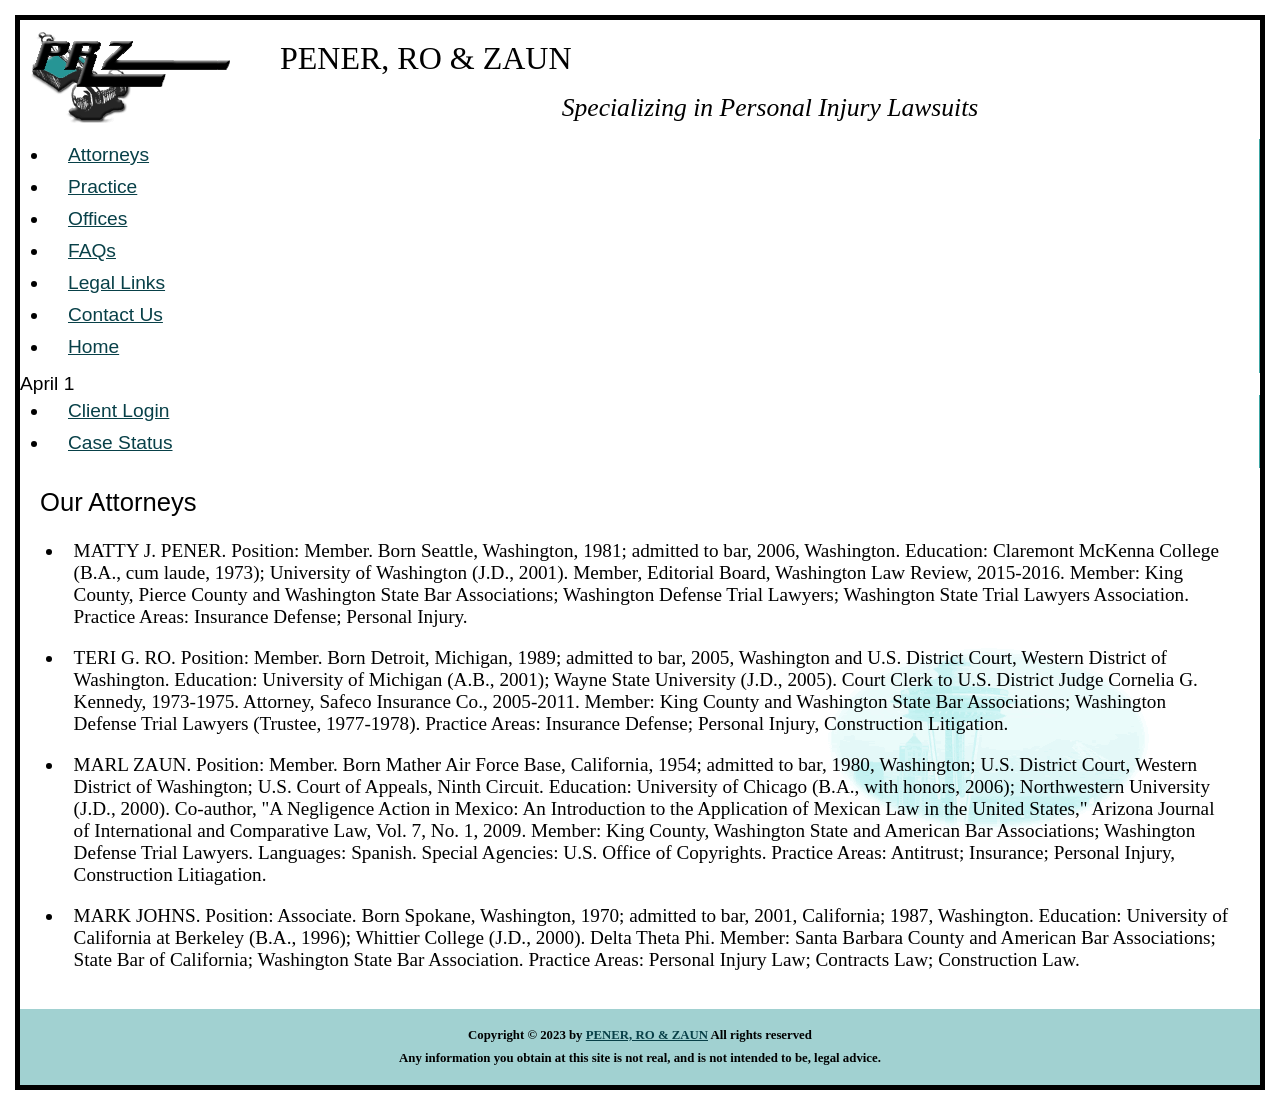
==== attorneys.html @ 00e88474 "Initial commit" ====
<!DOCTYPE html>
<html lang=en>
<head>
	<meta charset="utf-8">
	<meta name="author" content="change to your name"> <!-- TODO: Update the content attribute with your name -->
	<meta name="viewport" content="width=device-width, initial-scale=1.0">
	<link rel="icon" type="image -am/svg" sizes="16x16" href="images/kody.svg">
	<title>PRZ Law Office: Attorneys</title>
	<link rel="stylesheet" href="styles/normalize.css" >
	<link rel="stylesheet" href="styles/format.css" >
</head>
<body>
<!-- Site heading information to identify the company and its purpose : showing on every page in the site -->
<header>
  <h1>PENER, RO &amp; ZAUN</h1>
  <h2>Specializing in Personal Injury Lawsuits</h2>
</header>
<!-- Main site navigation: showing on every page in the site -->
<nav>
    <ul>
      <li><a href="attorneys.html">Attorneys</a></li>
      <li><a href="practice.html">Practice</a></li>
      <li><a href="offices.html">Offices</a></li>
      <li><a href="faqs.html">FAQs</a></li>
      <li><a href="legallinks.html">Legal&nbsp;Links</a></li>
      <li><a href="contactus.html">Contact&nbsp;Us</a></li>
      <li><a href="index.html">Home</a></li>
    </ul>
</nav>
<!-- Client navigation: include in every site page -->
<nav id="client">
	<time datetime="2026-04-01">April 1</time>
	<ul>
		<li><a href="#">Client Login</a></li>
		<li><a href="#">Case Status</a></li>
	</ul>
</nav> 

<!-- Main Content for each particular page -->
<main>
    	<h1>Our Attorneys</h1>
	<!-- List updated May 2018 -->
	<ul class="bigger">
		<li>MATTY J. PENER. Position: Member. Born Seattle, Washington, 1981; admitted 
		  to bar, 2006, Washington. Education: Claremont McKenna College (B.A., cum laude, 
		  1973); University of Washington (J.D., 2001). Member, Editorial Board, Washington 
		  Law Review, 2015-2016. Member: King County, Pierce County and Washington State 
		  Bar Associations; Washington Defense Trial Lawyers; Washington State Trial Lawyers 
		  Association. Practice Areas: Insurance Defense; Personal Injury.
		</li>
		<li>TERI G. RO. Position: Member. Born Detroit, Michigan, 1989; 
		  admitted to bar, 2005, Washington and U.S. District Court, Western District 
		  of Washington. Education: University of Michigan (A.B., 2001); Wayne State University 
		  (J.D., 2005). Court Clerk to U.S. District Judge Cornelia G. Kennedy, 1973-1975. 
		  Attorney, Safeco Insurance Co., 2005-2011. Member: King County and Washington 
		  State Bar Associations; Washington Defense Trial Lawyers (Trustee, 1977-1978). 
		  Practice Areas: Insurance Defense; Personal Injury, Construction Litigation. 
		</li>
		<li>MARL ZAUN. Position: Member. Born Mather Air Force Base, California, 
		  1954; admitted to bar, 1980, Washington; U.S. District Court, Western District 
		  of Washington; U.S. Court of Appeals, Ninth Circuit. Education: University of 
		  Chicago (B.A., with honors, 2006); Northwestern University (J.D., 2000). Co-author, 
		  "A Negligence Action in Mexico: An Introduction to the Application of Mexican 
		  Law in the United States," Arizona Journal of International and Comparative 
		  Law, Vol. 7, No. 1, 2009. Member: King County, Washington State and American 
		  Bar Associations; Washington Defense Trial Lawyers. Languages: Spanish. Special 
		  Agencies: U.S. Office of Copyrights. Practice Areas: Antitrust; Insurance; Personal 
		  Injury, Construction Litiagation.
		</li>
		<li>MARK JOHNS. Position: Associate. Born Spokane, Washington, 1970; admitted 
		  to bar, 2001, California; 1987, Washington. Education: University of California 
		  at Berkeley (B.A., 1996); Whittier College (J.D., 2000). Delta Theta Phi. Member: 
		  Santa Barbara County and American Bar Associations; State Bar of California; 
		  Washington State Bar Association. Practice Areas: Personal Injury Law; Contracts 
		  Law; Construction Law.
		</li>
	</ul>
	
</main>
<!-- Overall site details: showing on every page in the site -->
<footer>
  <p>Copyright &copy; 2023 by <a href="mailto:info@prz.law">PENER, RO &amp; ZAUN</a> All rights reserved</p>
  <p>Any information you obtain at this site is not real, and is not intended to be, legal advice.</p>
</footer>
</body>
</html>
---- styles/format.css ----
/************************************ 
         PRZ Formatting CSS
    (see PRZ_Style_Guide document)
*************************************/


/* Formatting of Client Login Nav box */




/* END Formatting of Client Login Nav box 
/*

/* Overall Page Formatting */
body {
	color: #000000;
	background-color: #FFFFFF;
	font: 12pt Georgia, "Times New Roman", Times, serif;
    margin:15px;
    border:solid black thick;
}
p{
    padding:.5em;
}
h1, h2, h3{
    padding-bottom:.5em;
}
ul, ol{
    padding-left:1.5em;
    padding-bottom: .5em;
}
a {
    color:#084048;
}
a:visited {
    color:#10A7A5;
}
a:hover {
    color:#CC6600;
}
dt {
    font-size:1.1em;
    font-weight: bold;
    color:orangered;
    margin:5px;
}
dd {
    margin-left:50px;
    padding-bottom: 1em;
}

/* Header Formatting */

header{
    margin:10px 0 0 10px;
    padding:10px 0 0 250px;
    height: 99px;
    background-image: url(../images/przlogo.gif);
    background-repeat: no-repeat;
    background-position: top left;
}

header h1, header h2{
    font-family: Garamond, serif; 

}
header h1{
    font-size:2em;
}

header h2{
    font-size: 1.6em;
    text-align: center;
    font-style:italic;
}

/* Navigation Formatting */
nav{
    font-family: Gil Sans, Arial, Helvetica, sans-serif;
    font-size: 1.2em;
}

nav li {
    padding:5px 1em;
}
nav>ul{
    border-right:solid thin #40a7a5;
}

/* Main Section Formatting */
main{
    padding:20px;
    background-image:url(../images/prz_watermark.gif);
    background-repeat: no-repeat;
    background-position: center right;
}

main h1, main h2, main h3{
    font-family: Gil Sans, Arial, Helvetica, sans-serif;
    font-size:1.6em;
}
main h2{
    font-size: 1.3em;
}
main h3{
    font-size: 1.1em;
}

ul.bigger li {
    font-size:1.2em;
    padding: 0.5em
}

ol{
    list-style: upper-roman;
}
ol ol{
    list-style: lower-alpha;
}

/* Footer Formatting */
footer{
    background-color: #A1D1D1;
    padding:15px;
}
footer p{
    font-size:0.8em;
    font-weight: bold;
    text-align:center;
    line-height: 1.8em;
    padding:0
}
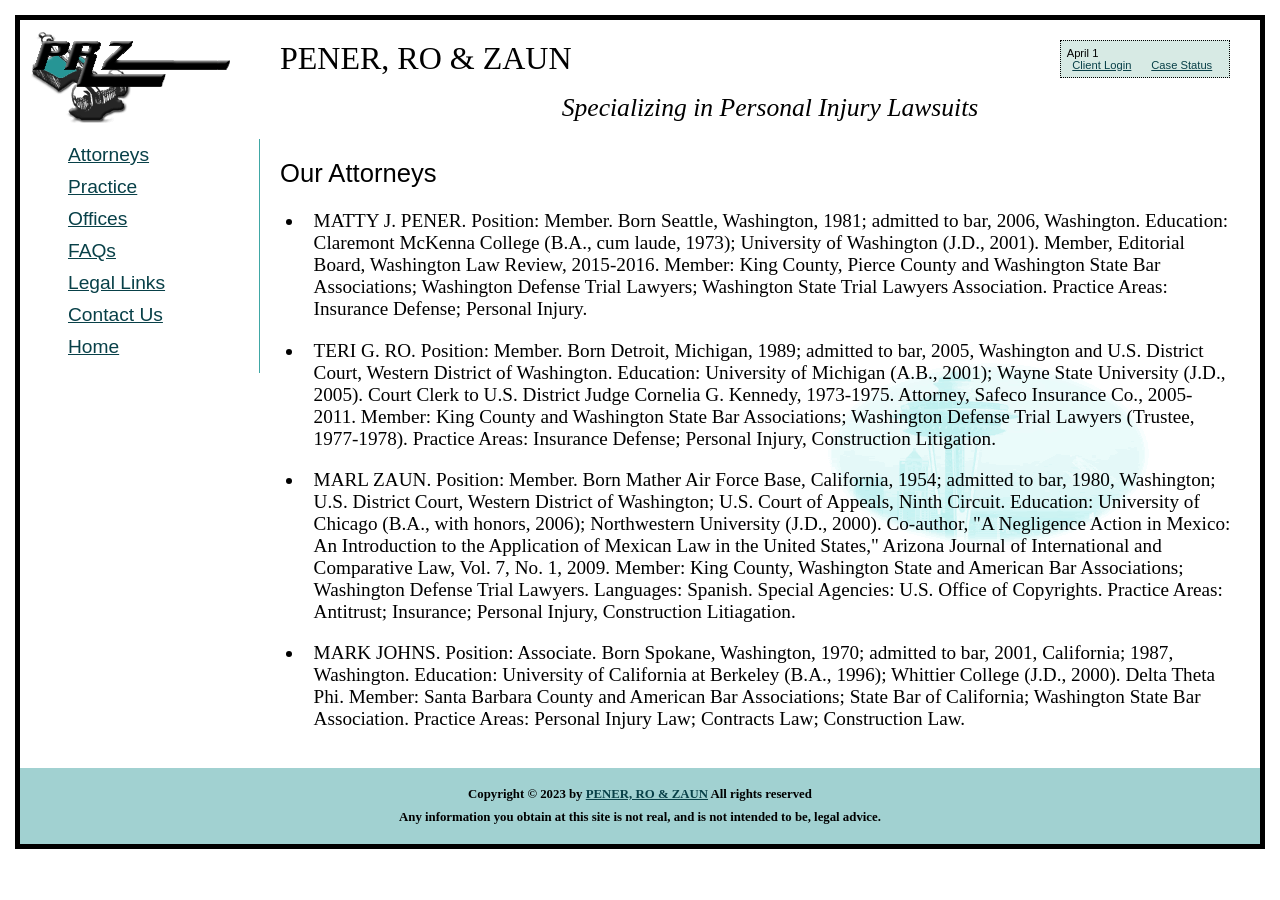
==== commit 6c797c2a: "finished Co-authored-by: Copilot <copilot@github.com>" ====
--- a/attorneys.html
+++ b/attorneys.html
@@ -8,6 +8,7 @@
 	<title>PRZ Law Office: Attorneys</title>
 	<link rel="stylesheet" href="styles/normalize.css" >
 	<link rel="stylesheet" href="styles/format.css" >
+	<link rel="stylesheet" href="styles/layout.css" type="text/css" />
 </head>
 <body>
 <!-- Site heading information to identify the company and its purpose : showing on every page in the site -->
--- a/styles/format.css
+++ b/styles/format.css
@@ -6,7 +6,25 @@
 
 /* Formatting of Client Login Nav box */
 
+nav#client{
+    font-family: Arial, Helvetica, sans-serif;
+    font-size: 0.7em;
+    line-height: 1.1em;
+    padding: 0.5em;
+    border:#000000 dotted thin;
+    background-color: #D7EAE4;
+}
 
+nav#client li{
+    display: inline;
+    padding-left: 0.5em;
+}
+
+time, nav#client ul{
+    margin:0;
+    padding: 0;
+    border: none;
+}
 
 
 /* END Formatting of Client Login Nav box 
@@ -84,7 +102,7 @@
 nav li {
     padding:5px 1em;
 }
-nav>ul{
+nav ul{
     border-right:solid thin #40a7a5;
 }
 
--- a/styles/layout.css
+++ b/styles/layout.css
@@ -0,0 +1,54 @@
+/************************************************ 
+              PRZ Positioning CSS
+   (see PRZ_Style_Guide - Positioning document)
+*************************************************/
+
+/* Positioning of the Header, Nav, Main, Footer */
+body {
+   display: flex;
+   flex-flow: row wrap;
+   position: relative;
+   min-width: 850px;
+}
+
+header {
+   flex-basis: 100%;
+   order: 1;
+}
+
+nav {
+   flex: 1;
+   order: 2;
+}
+
+main {
+   flex: 4;
+   order: 3;
+}
+
+footer {
+   flex-basis: 100%;
+   order: 4;
+}
+
+nav li {
+   display: block;
+}
+
+
+
+
+/* End Positioning of the Header, Nav, Main, Footer
+ ********************
+/* Positioning of Client Login Nav box */
+
+nav#client{
+   position: absolute;
+   top: 20px;
+   right: 30px;
+}
+
+
+
+
+/* End Positioning of Client Login Nav box */
